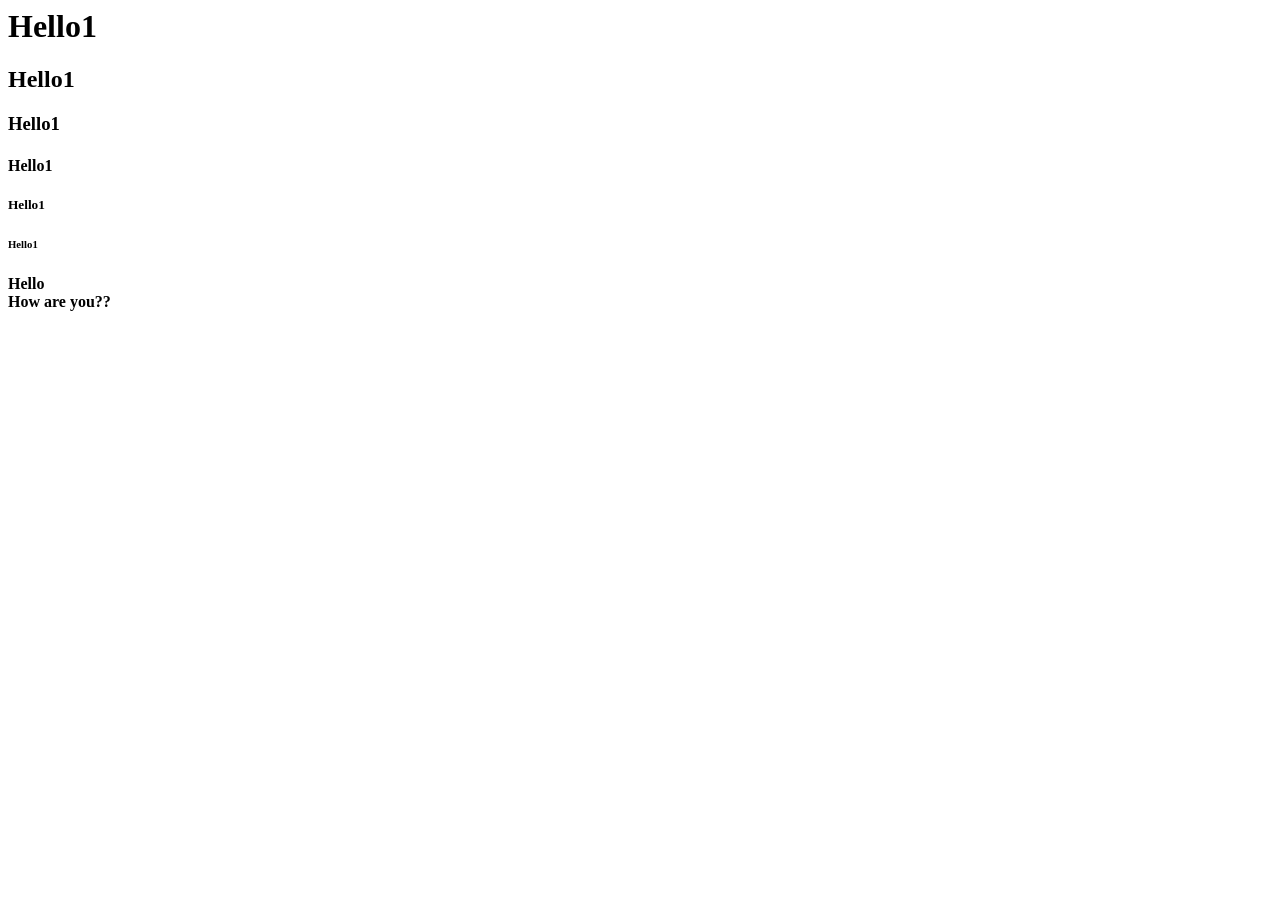
==== test.html @ 8c60fe42 "h1toh6tag" ====
<html>
<head>
        <title>My FIrst Page</title>
</head>
<body>
    <!--  Paired tags -->
      <!-- Heading tags - H1 to H6 tag - block element tags -->
       <h1>Hello1</h1>
       <h2>Hello1</h2>
       <h3>Hello1</h3>
       <h4>Hello1</h4>
       <h5>Hello1</h5>
       <h6>Hello1</h6>
       <!-- inline tags -->
        <!-- Unpaired tags - self closing tag -->
        <b>Hello</b> <br> 
        <b>How are you??</b>
</body>
</html>
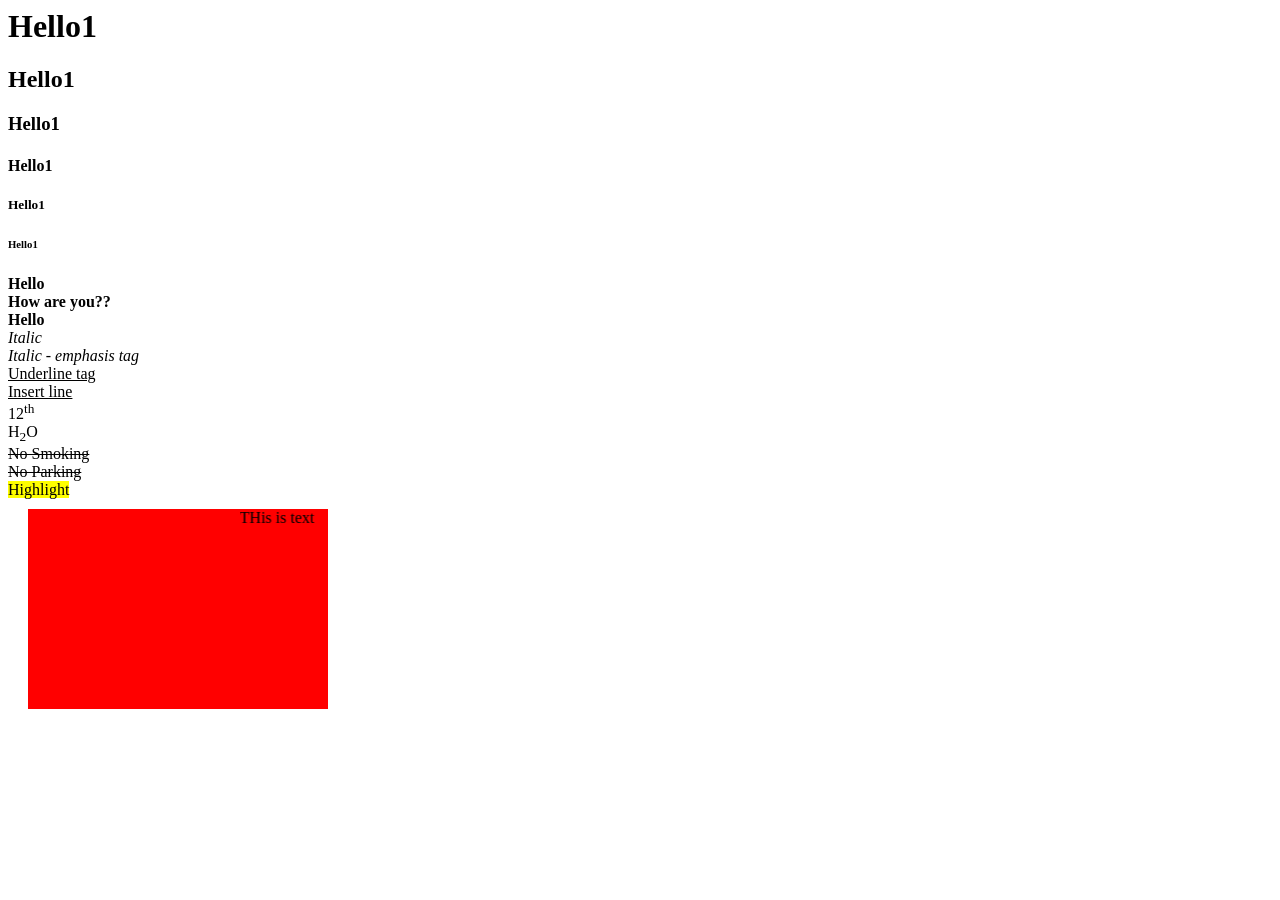
==== commit 5c6e3df8: "marquee" ====
--- a/test.html
+++ b/test.html
@@ -14,6 +14,23 @@
        <!-- inline tags -->
         <!-- Unpaired tags - self closing tag -->
         <b>Hello</b> <br> 
-        <b>How are you??</b>
+        <b>How are you??</b><br>
+        <strong>Hello</strong><br>
+        <i>Italic</i><br>
+        <em>Italic - emphasis tag</em><br>
+        <u>Underline tag</u><br>
+        <ins>Insert line</ins><br>
+        12<sup>th</sup><br>
+        H<sub>2</sub>O <br>
+        <del>No Smoking</del><br>
+        <s>No Parking</s><br>
+        <mark>Highlight </mark><br>
+        <!-- direction - left right up down -->
+         <!-- behavior= scroll "slide alternate" -->
+          <!-- scrollamount & scrolldelay  -->
+        <marquee behavior="alternate" height="200px" width="300px" bgcolor="red" hspace="20" vspace="10" loop="5" scrolldelay="500">
+            THis is text
+        </marquee>
+
 </body>
 </html>
